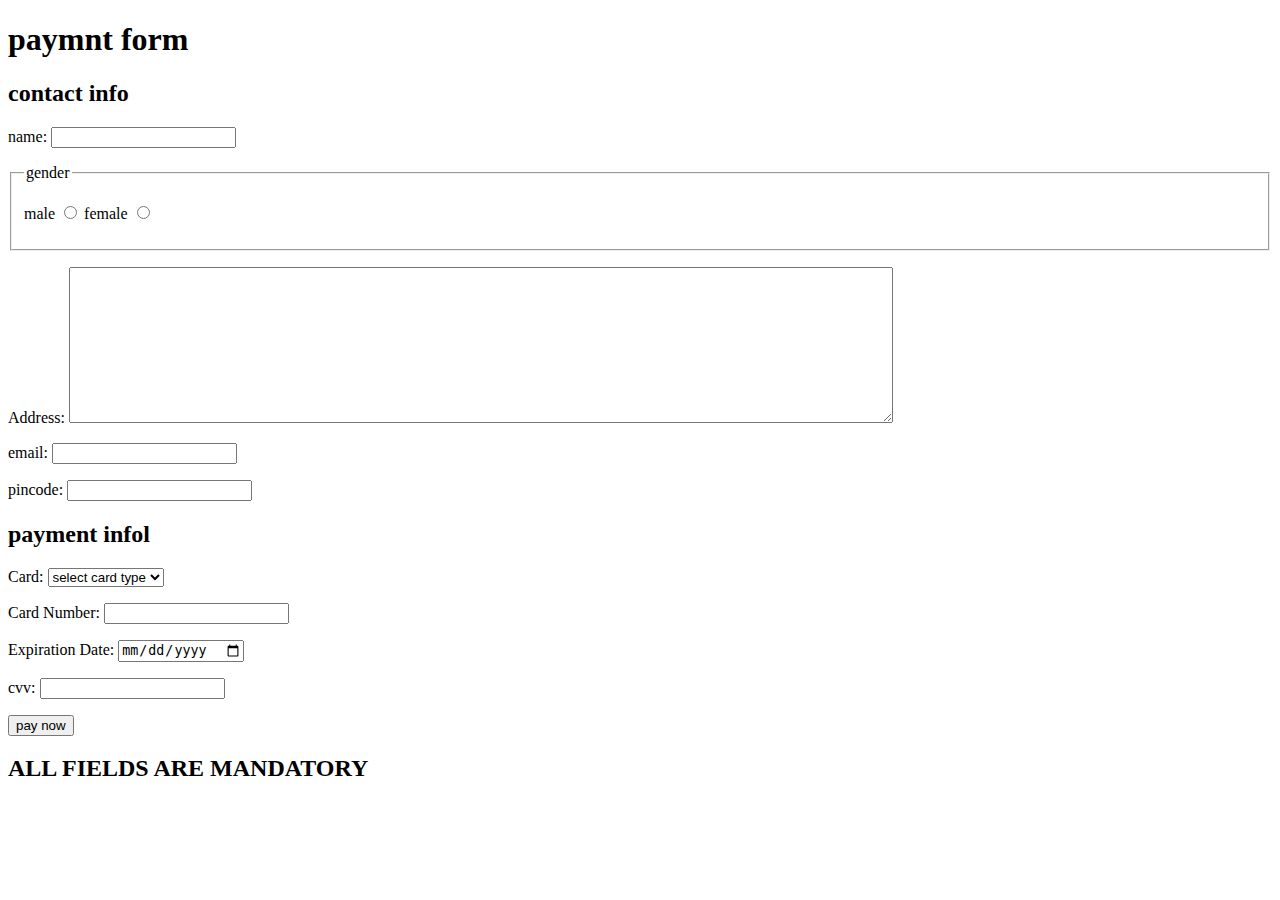
==== index.html @ b4110540 "it will work" ====
<!DOCTYPE html>
<html lang="en">
<head>
    <meta charset="UTF-8">
    <meta http-equiv="X-UA-Compatible" content="IE=edge">
    <meta name="viewport" content="width=device-width, initial-scale=1.0">
    <title>Payment Form</title>
    <link rel="stylesheet" href="payment.css">
</head>
<body>
    <form action="#">
    <h1>paymnt form</h1>
    <h2> contact info</h2>
    <p>
        name: <input type="text" name="name" id="name">
    </p>
    <fieldset>
        <legend>
            gender
        </legend>
        <p>
        male <input type="radio" name="gender" id="male">
        female <input type="radio" name="gender" id="female">
        </p>
    </fieldset>
    <p>
        Address: <textarea type="text" name="address" id="address" cols="100" rows="10" ></textarea>
    </p>
    <p>
        email: <input type="text" name="email" id="email">
    </p>
    <p>
        pincode: <input type="text" name="pincode" id="pincode">
    </p>
    <h2> 
        payment infol
    </h2>
    <p>
        Card: <select name="card" id="card">
            <option value="#"> select card type </option>
            <option value="rupay">rupay</option>
            <option value="mastercard">mastercard</option>
            <option value="upi">upi</option>
            <option value="net banking"> net banking</option>
            <option value="pod">pod</option>
        </select>
    </p>
    <p>
        Card Number: <input type="number" name="card Number" id="card Number">
    </p>
    <p>
        Expiration Date: <input type="date" name="Expiration Date" id="Expiration Date">
    </p>
    <p>
        cvv: <input type="number" name="cvv" id="cvv">
    </p>
    <p>
        <input type="submit" value="pay now" id="pay now">
    </p>
    <p>
        <h2>
        ALL FIELDS ARE MANDATORY
        </h2>
    </p>
</form>
</body>
</html>
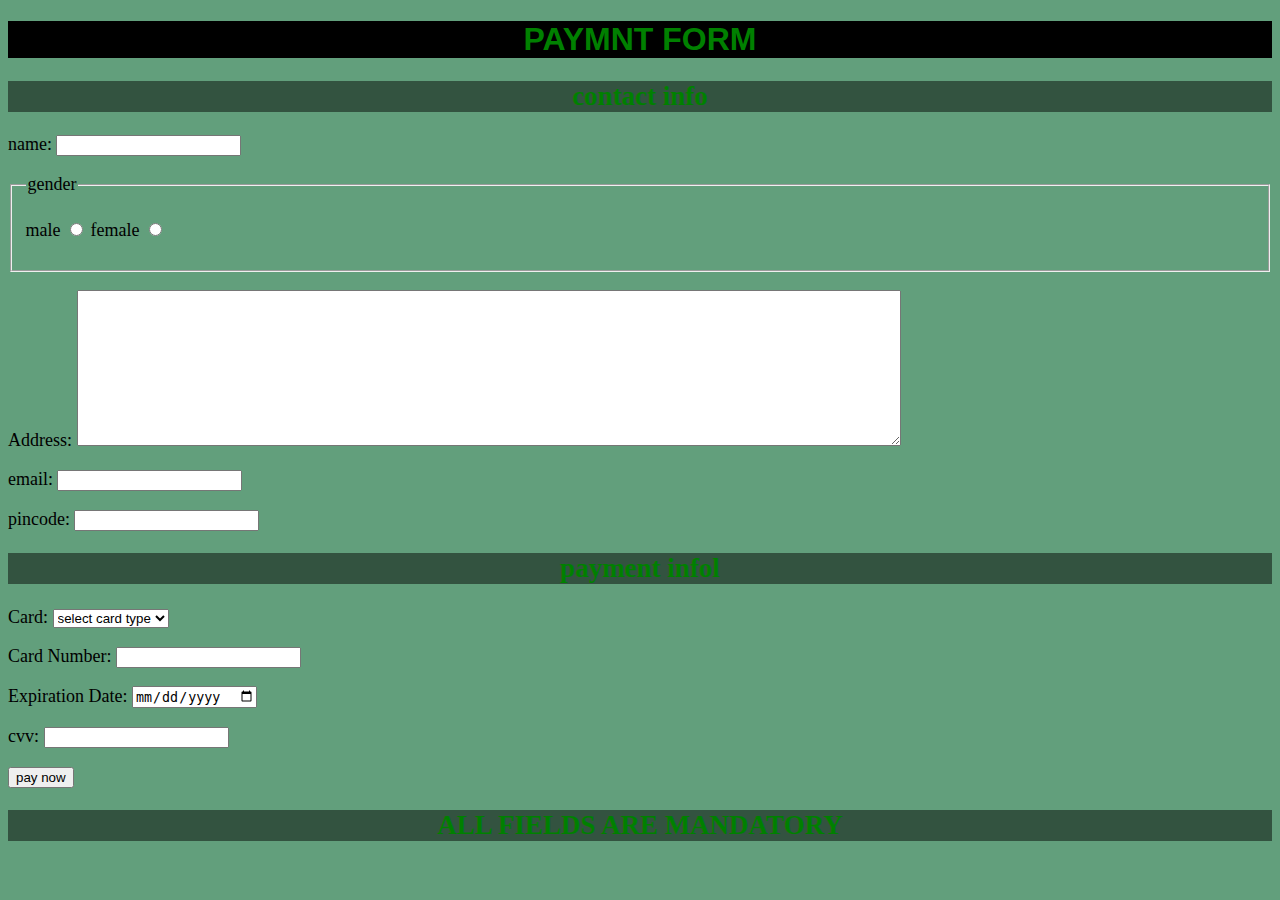
==== commit 913b2025: "ok" ====
--- a/index.html
+++ b/index.html
@@ -6,6 +6,70 @@
     <meta name="viewport" content="width=device-width, initial-scale=1.0">
     <title>Payment Form</title>
     <link rel="stylesheet" href="payment.css">
+    <style>
+        
+#introduction{
+    color:green;
+  }
+  body{
+    font-size: large;
+    font-family: 'Times New Roman', Times, serif;
+    background-color: rgba(16, 110, 56, 0.658);
+  }
+  form h1{
+    text-transform:uppercase;
+    font-size: xx-large;
+    font-family: 'Segoe UI', Tahoma, Geneva, Verdana, sans-serif;
+    color: rgb(0, 128, 0);
+  }
+   h3{
+    font-size:large;
+    text-transform:capitalize;
+    color: white;
+  }
+  p.textarea{
+    color: black;
+  }
+  h2{
+    font-family:Caveat;
+    text-align: center;
+    color: black;
+  }
+  img[src=".//cars/cars.avif"]{
+    height: 100px;
+    width: fit-content; 
+  }
+  p::first-line{
+    color: rgb(0, 0, 0);
+    text-align: center;
+  }
+  p{
+    color: white;
+  }
+  footer{
+  margin: auto;
+  background-color: rgb(0, 0, 0)
+  }
+  h4{
+    color: rgb(0, 0, 0);
+    text-align: center;
+  }
+  h1{
+    text-align: center;
+    background-color:black;
+    color: green;
+  
+  }
+  footer{
+    background-image: url(.//cars/cars.avif);
+    background-size: contain ;
+    background-repeat:no-repeat ;
+  }
+  h2{
+    background-color: rgba(0, 0, 0, 0.479);
+    color: green;
+  }
+    </style>
 </head>
 <body>
     <form action="#">
